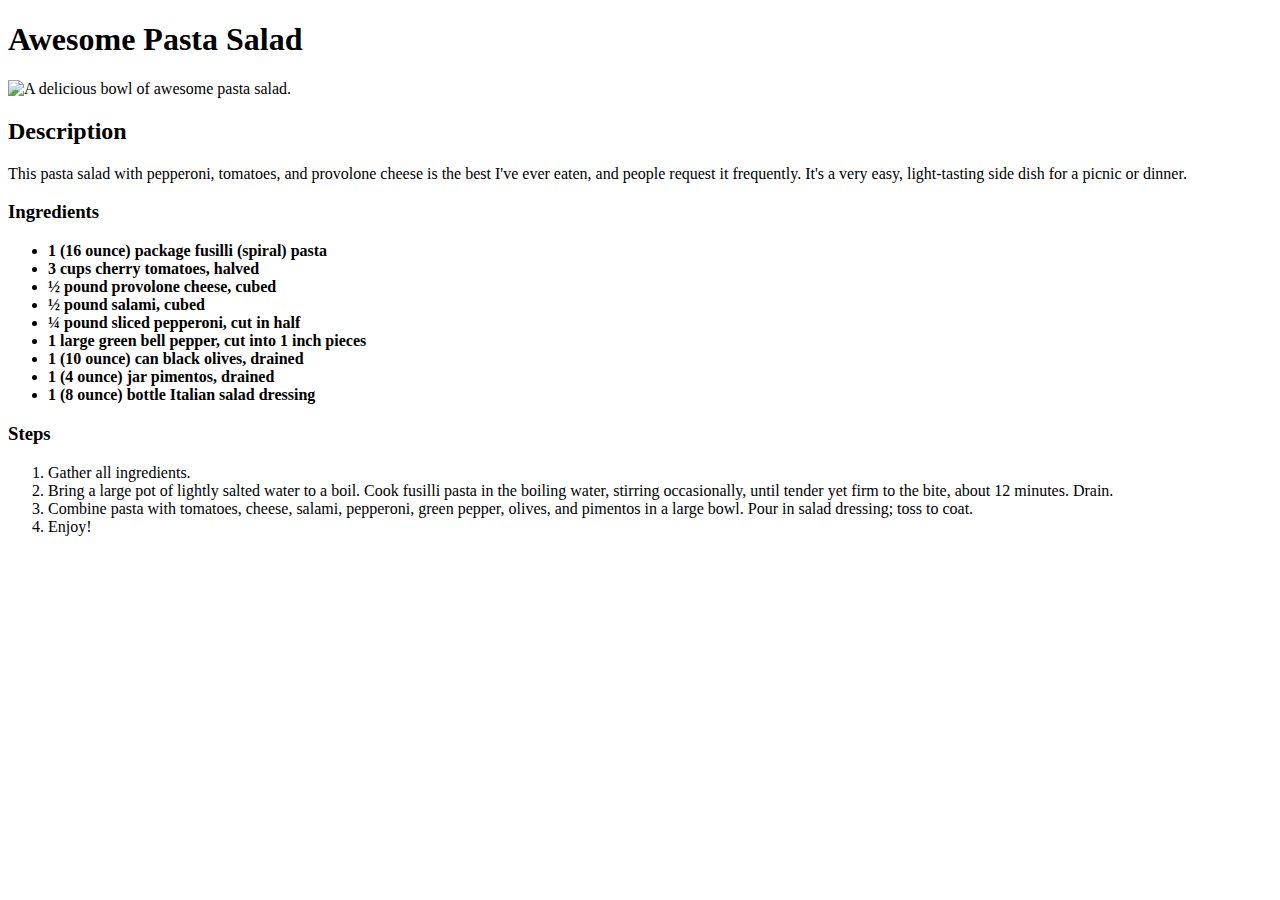
==== recipes/awesome-pasta-salad.html @ 186a1076 "initial commit of recipes website. index and 3 recipe pages" ====
<!DOCTYPE html>
<html lang="en">
<head>
  <meta charset="UTF-8">
  <meta name="viewport" content="width=device-width, initial-scale=1.0">
  <title>Document</title>
</head>
<body>
  <h1>Awesome Pasta Salad</h1>
  <img src="https://www.allrecipes.com/thmb/p4zIZHrEeSSctg2w-4nBAEiJF7k=/0x512/filters:no_upscale():max_bytes(150000):strip_icc():format(webp)/52734-awesome-pasta-salad-DDMFS-4x3-c8a1726b60334919bacec53bd10c3f1a.jpg" alt="A delicious bowl of awesome pasta salad.">
  <h2>Description</h2>
  <p>This pasta salad with pepperoni, tomatoes, and provolone cheese is the best I've ever eaten, and people request it frequently. It's a very easy, light-tasting side dish for a picnic or dinner.</p>
  <h3>Ingredients</h3>
  <ul>
    <li><strong>1 (16 ounce) package fusilli (spiral) pasta</strong></li>
    <li><strong>3 cups cherry tomatoes, halved</strong></li>
    <li><strong>½ pound provolone cheese, cubed</strong></li>
    <li><strong>½ pound salami, cubed</strong></li>  
    <li><strong>¼ pound sliced pepperoni, cut in half</strong></li>
    <li><strong>1 large green bell pepper, cut into 1 inch pieces</strong></li>
    <li><strong>1 (10 ounce) can black olives, drained</strong></li>
    <li><strong>1 (4 ounce) jar pimentos, drained</strong></li>
    <li><strong>1 (8 ounce) bottle Italian salad dressing</strong></li>
  </ul>
  <h3>Steps</h3>
  <ol>
    <li>Gather all ingredients.</li>
    <li>Bring a large pot of lightly salted water to a boil. Cook fusilli pasta in the boiling water, stirring occasionally, until tender yet firm to the bite, about 12 minutes. Drain.</li>
    <li>Combine pasta with tomatoes, cheese, salami, pepperoni, green pepper, olives, and pimentos in a large bowl. Pour in salad dressing; toss to coat.</li>
    <li>Enjoy!</li>
  </ol>
</body>
</html>
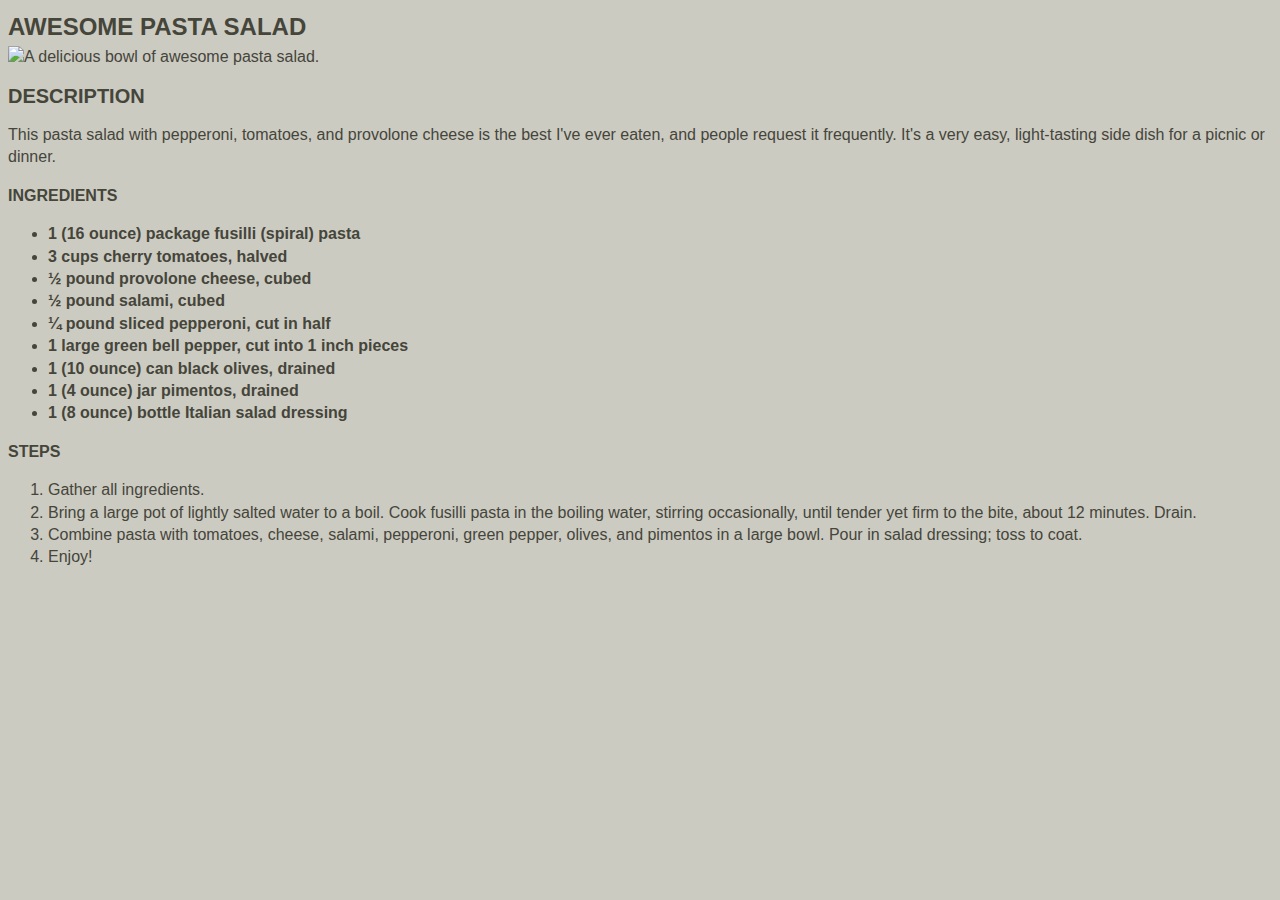
==== commit a542b00b: "added container" ====
--- a/recipes/awesome-pasta-salad.html
+++ b/recipes/awesome-pasta-salad.html
@@ -3,6 +3,7 @@
 <head>
   <meta charset="UTF-8">
   <meta name="viewport" content="width=device-width, initial-scale=1.0">
+  <link rel="stylesheet" href="../styles/styles.css">
   <title>Document</title>
 </head>
 <body>
--- a/styles/styles.css
+++ b/styles/styles.css
@@ -0,0 +1,30 @@
+body {
+  background-color: hsl(56, 9%, 78%);
+  color: hsl(56, 9%, 25%);
+  font-size: 16px;
+  line-height: 140%;
+  font-family:'Segoe UI', Tahoma, Geneva, Verdana, sans-serif;
+}
+
+wrapper {
+  width: 300px;
+}
+
+h1, h2, h3 {
+  text-transform: uppercase;
+  font-weight: bold;
+  margin-bottom: 8px;
+}
+
+h1 {
+  font-size: 24px;
+}
+
+h2 {
+  font-size: 20px;
+}
+
+h3 {
+  font-size: 16px;
+}
+
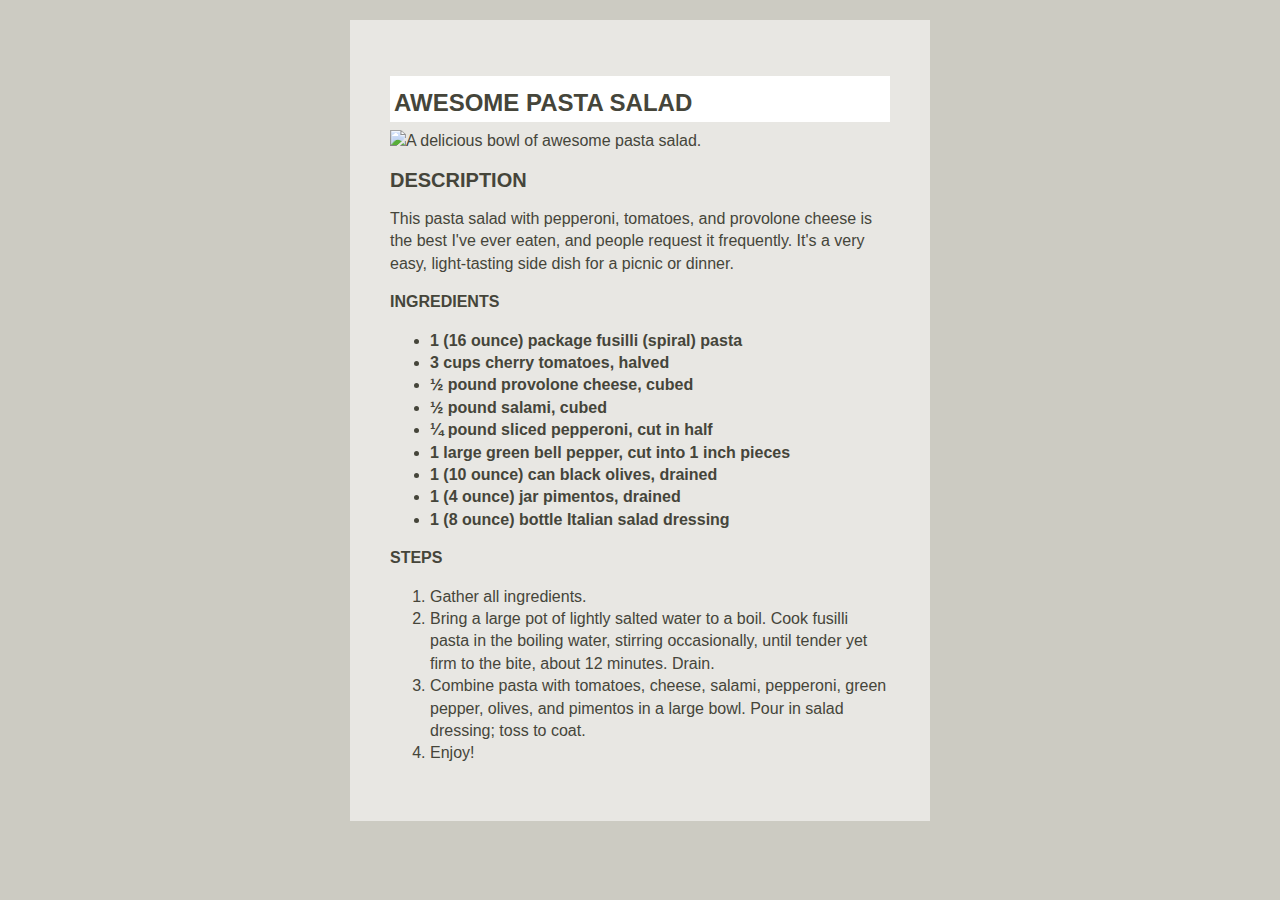
==== commit 271ef33d: "added wrapper to rest of pages" ====
--- a/recipes/awesome-pasta-salad.html
+++ b/recipes/awesome-pasta-salad.html
@@ -7,28 +7,30 @@
   <title>Document</title>
 </head>
 <body>
-  <h1>Awesome Pasta Salad</h1>
-  <img src="https://www.allrecipes.com/thmb/p4zIZHrEeSSctg2w-4nBAEiJF7k=/0x512/filters:no_upscale():max_bytes(150000):strip_icc():format(webp)/52734-awesome-pasta-salad-DDMFS-4x3-c8a1726b60334919bacec53bd10c3f1a.jpg" alt="A delicious bowl of awesome pasta salad.">
-  <h2>Description</h2>
-  <p>This pasta salad with pepperoni, tomatoes, and provolone cheese is the best I've ever eaten, and people request it frequently. It's a very easy, light-tasting side dish for a picnic or dinner.</p>
-  <h3>Ingredients</h3>
-  <ul>
-    <li><strong>1 (16 ounce) package fusilli (spiral) pasta</strong></li>
-    <li><strong>3 cups cherry tomatoes, halved</strong></li>
-    <li><strong>½ pound provolone cheese, cubed</strong></li>
-    <li><strong>½ pound salami, cubed</strong></li>  
-    <li><strong>¼ pound sliced pepperoni, cut in half</strong></li>
-    <li><strong>1 large green bell pepper, cut into 1 inch pieces</strong></li>
-    <li><strong>1 (10 ounce) can black olives, drained</strong></li>
-    <li><strong>1 (4 ounce) jar pimentos, drained</strong></li>
-    <li><strong>1 (8 ounce) bottle Italian salad dressing</strong></li>
-  </ul>
-  <h3>Steps</h3>
-  <ol>
-    <li>Gather all ingredients.</li>
-    <li>Bring a large pot of lightly salted water to a boil. Cook fusilli pasta in the boiling water, stirring occasionally, until tender yet firm to the bite, about 12 minutes. Drain.</li>
-    <li>Combine pasta with tomatoes, cheese, salami, pepperoni, green pepper, olives, and pimentos in a large bowl. Pour in salad dressing; toss to coat.</li>
-    <li>Enjoy!</li>
-  </ol>
+  <wrapper>
+    <h1>Awesome Pasta Salad</h1>
+    <img src="https://www.allrecipes.com/thmb/p4zIZHrEeSSctg2w-4nBAEiJF7k=/0x512/filters:no_upscale():max_bytes(150000):strip_icc():format(webp)/52734-awesome-pasta-salad-DDMFS-4x3-c8a1726b60334919bacec53bd10c3f1a.jpg" alt="A delicious bowl of awesome pasta salad.">
+    <h2>Description</h2>
+    <p>This pasta salad with pepperoni, tomatoes, and provolone cheese is the best I've ever eaten, and people request it frequently. It's a very easy, light-tasting side dish for a picnic or dinner.</p>
+    <h3>Ingredients</h3>
+    <ul>
+      <li><strong>1 (16 ounce) package fusilli (spiral) pasta</strong></li>
+      <li><strong>3 cups cherry tomatoes, halved</strong></li>
+      <li><strong>½ pound provolone cheese, cubed</strong></li>
+      <li><strong>½ pound salami, cubed</strong></li>  
+      <li><strong>¼ pound sliced pepperoni, cut in half</strong></li>
+      <li><strong>1 large green bell pepper, cut into 1 inch pieces</strong></li>
+      <li><strong>1 (10 ounce) can black olives, drained</strong></li>
+      <li><strong>1 (4 ounce) jar pimentos, drained</strong></li>
+      <li><strong>1 (8 ounce) bottle Italian salad dressing</strong></li>
+    </ul>
+    <h3>Steps</h3>
+    <ol>
+      <li>Gather all ingredients.</li>
+      <li>Bring a large pot of lightly salted water to a boil. Cook fusilli pasta in the boiling water, stirring occasionally, until tender yet firm to the bite, about 12 minutes. Drain.</li>
+      <li>Combine pasta with tomatoes, cheese, salami, pepperoni, green pepper, olives, and pimentos in a large bowl. Pour in salad dressing; toss to coat.</li>
+      <li>Enjoy!</li>
+    </ol>
+  </wrapper>
 </body>
 </html>--- a/styles/styles.css
+++ b/styles/styles.css
@@ -7,7 +7,11 @@
 }
 
 wrapper {
-  width: 300px;
+  display: block;
+  max-width: 500px;
+  background-color: hsl(56, 9%, 90%);
+  padding: 40px;
+  margin: 20px auto;
 }
 
 h1, h2, h3 {
@@ -18,6 +22,8 @@
 
 h1 {
   font-size: 24px;
+  background-color: white;
+  padding: 16px 0 8px 4px;
 }
 
 h2 {
@@ -28,3 +34,6 @@
   font-size: 16px;
 }
 
+.feature-image {
+  max-width:inherit;
+}
